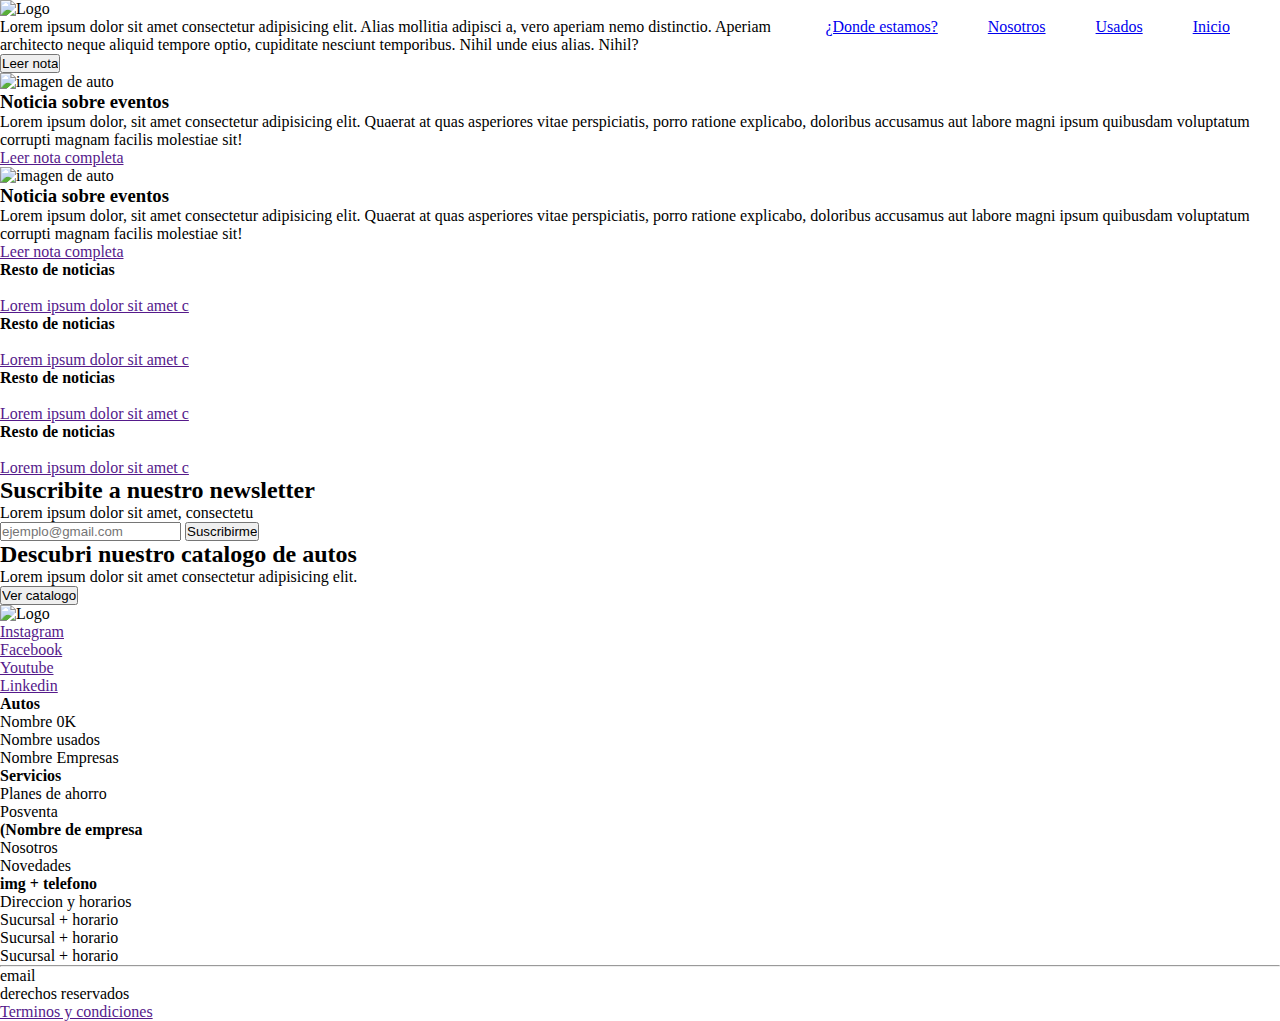
==== pages/novedades.html @ fb7f71f9 "Inicio del proyecto" ====
<!DOCTYPE html>
<html lang="en">
<head>
    <meta charset="UTF-8">
    <meta http-equiv="X-UA-Compatible" content="IE=edge">
    <meta name="viewport" content="width=device-width, initial-scale=1.0">
    <title>Novedades</title>
    <link rel="stylesheet" href="../css/styles.css">
</head>
<body>
    <header>
        <nav>
            <img src="" alt="Logo">
            <ul>
                    <li><a href="../index.html">Inicio</a></li>
                    <li><a href="./autos.html">Usados</a></li>
                    <li><a href="./nosotros.html">Nosotros</a></li>
                    <li><a href="./dondeEstamos.html">¿Donde estamos?</a></li>
                </ul>
        </nav>
         
    </header>
    <main>
        <div class="carrousel">
            <div>
                <h2></h2>
                <p>Lorem ipsum dolor sit amet consectetur adipisicing elit. Alias mollitia adipisci a, vero aperiam nemo distinctio. Aperiam architecto neque aliquid tempore optio, cupiditate nesciunt temporibus. Nihil unde eius alias. Nihil?</p>
                <input type="submit" value="Leer nota">
            </div>
        </div>

        <section>

            <div class="tarjetas">
                <img src="" alt="imagen de auto">
                <h3>Noticia sobre eventos</h3>
                <p>Lorem ipsum dolor, sit amet consectetur adipisicing elit. Quaerat at quas asperiores vitae perspiciatis, porro ratione explicabo, doloribus accusamus aut labore magni ipsum quibusdam voluptatum corrupti magnam facilis molestiae sit!</p>
                <a href="">Leer nota completa</a>
            </div>


            <div class="tarjetas">
                <img src="" alt="imagen de auto">
                <h3>Noticia sobre eventos</h3>
                <p>Lorem ipsum dolor, sit amet consectetur adipisicing elit. Quaerat at quas asperiores vitae perspiciatis, porro ratione explicabo, doloribus accusamus aut labore magni ipsum quibusdam voluptatum corrupti magnam facilis molestiae sit!</p>
                <a href="">Leer nota completa</a>
            </div>

            <aside>
                <div>
                    <h4>Resto de noticias</h4>
                    <a href=""><img src="" alt=""></a>
                    <a href=""><p>Lorem ipsum dolor sit amet c</p></a>

                </div>

                <div>
                    <h4>Resto de noticias</h4>
                    <a href=""><img src="" alt=""></a>
                    <a href=""><p>Lorem ipsum dolor sit amet c</p></a>

                </div>

                <div>
                    <h4>Resto de noticias</h4>
                    <a href=""><img src="" alt=""></a>
                    <a href=""><p>Lorem ipsum dolor sit amet c</p></a>

                </div>

                <div>
                    <h4>Resto de noticias</h4>
                    <a href=""><img src="" alt=""></a>
                    <a href=""><p>Lorem ipsum dolor sit amet c</p></a>

                </div>


            </aside>

        </section>

        <section>
            <div>
                <div>
                    <h2>Suscribite a nuestro newsletter</h2>
                    <p>Lorem ipsum dolor sit amet, consectetu</p>

                    <form action="">
                        <input type="email" placeholder="ejemplo@gmail.com">
                        <input type="submit" value="Suscribirme">
                    </form>
                </div>
            </div>

            <div>
                <h2>Descubri nuestro catalogo de autos</h2>
                <p>Lorem ipsum dolor sit amet consectetur adipisicing elit.</p>
                <input type="submit" value="Ver catalogo">
            </div>
        </section>

    </main>

    <footer>
        <div>
            <img src="" alt="Logo">
            <ul>
                <li><a href="">Instagram</a></li>
                <li><a href="">Facebook</a></li>
                <li><a href="">Youtube</a></li>
                <li><a href="">Linkedin</a></li>
            </ul>
        </div>

        <div>
            <h4>Autos</h4>
                <ul>
                    <li>Nombre 0K</li>
                    <li>Nombre usados</li>
                    <li>Nombre Empresas</li>
                </ul>
        </div>

        <div>
            <h4>Servicios</h4>
                <ul>
                    <li>Planes de ahorro</li>
                    <li>Posventa</li>
                </ul>
        </div>

        <div>
            <h4>(Nombre de empresa</h4>
                <ul>
                    <li>Nosotros</li>
                    <li>Novedades</li>
                </ul>
                    
        </div>

        <div>
            <h4>img + telefono</h4>
                <ul>
                    <li>Direccion y horarios</li>
                    <li>Sucursal + horario</li>
                    <li>Sucursal + horario</li>
                    <li>Sucursal + horario</li>
                </ul>
        </div>
        <hr>
        <div>
            <ul>
                <li>email</li>
                <li>derechos reservados</li>
                <li><a href="">Terminos y condiciones</a></li>
            </ul>
        </div>

    </footer>
</body>
</html>
---- css/styles.css ----
*{
    margin: 0;
    padding: 0;
    box-sizing: border-box;
}


header nav ul li{
    display: inline-flex;
    float: right;
    text-decoration: none;
    margin-right:50px;

}
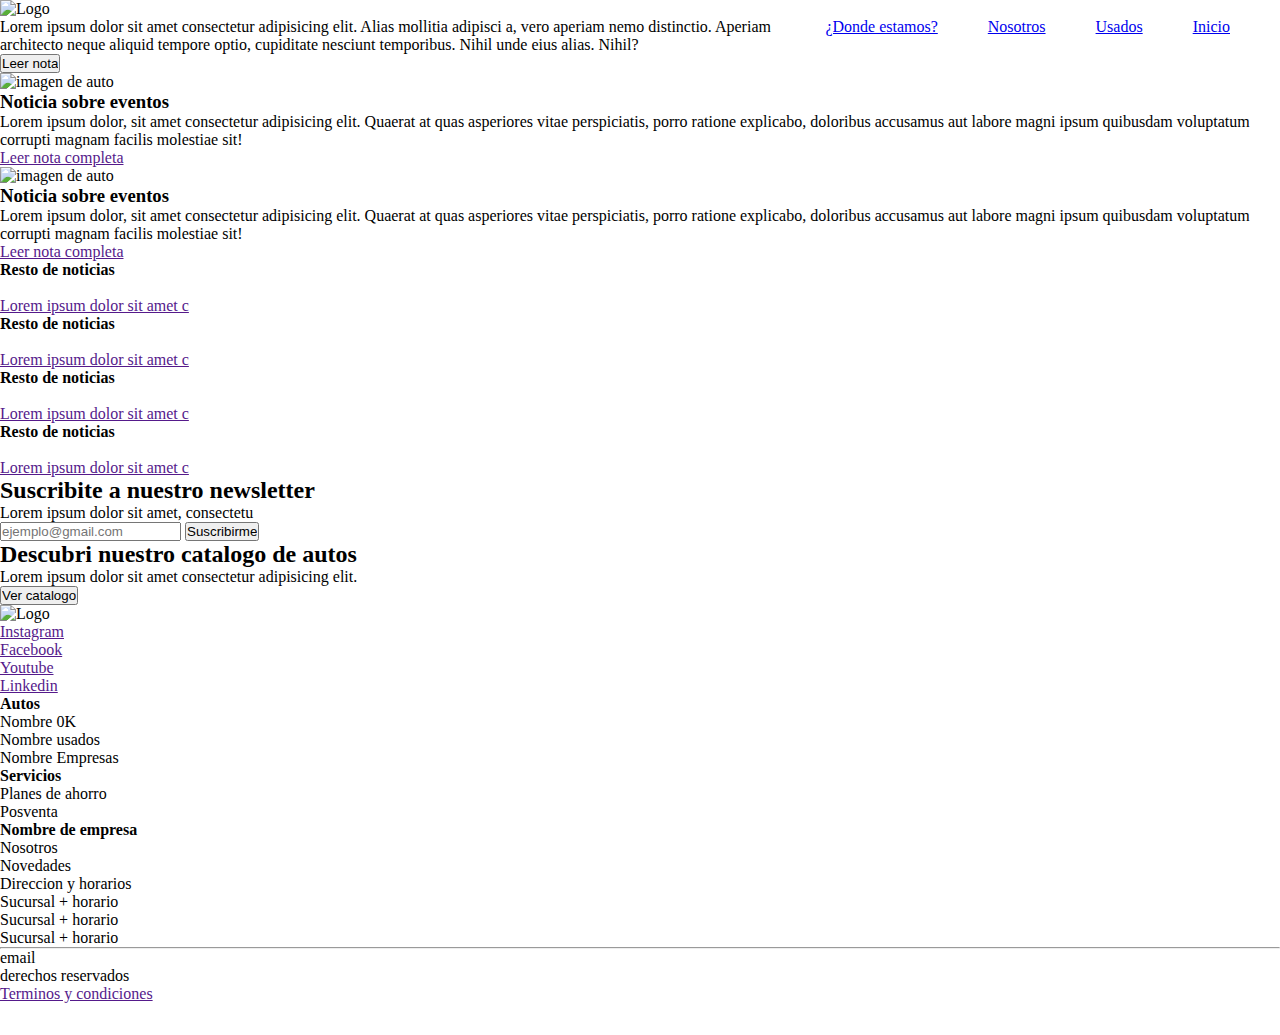
==== commit bd1fe20f: "Grid en el footer de novedades" ====
--- a/pages/novedades.html
+++ b/pages/novedades.html
@@ -102,61 +102,63 @@
 
     </main>
 
-    <footer>
-        <div>
-            <img src="" alt="Logo">
-            <ul>
-                <li><a href="">Instagram</a></li>
-                <li><a href="">Facebook</a></li>
-                <li><a href="">Youtube</a></li>
-                <li><a href="">Linkedin</a></li>
-            </ul>
-        </div>
+    <div class="container">
+        <footer>
+            <div class="row">
+                <div class="col">
+                    <img src="" alt="Logo">
+                    <ul>
+                        <li><a href="">Instagram</a></li>
+                        <li><a href="">Facebook</a></li>
+                        <li><a href="">Youtube</a></li>
+                        <li><a href="">Linkedin</a></li>
+                    </ul>
+                </div>
 
-        <div>
-            <h4>Autos</h4>
-                <ul>
-                    <li>Nombre 0K</li>
-                    <li>Nombre usados</li>
-                    <li>Nombre Empresas</li>
-                </ul>
-        </div>
+                <div class="col">
+                    <h4>Autos</h4>
+                        <ul>
+                            <li>Nombre 0K</li>
+                            <li>Nombre usados</li>
+                            <li>Nombre Empresas</li>
+                        </ul>
+                </div>
 
-        <div>
-            <h4>Servicios</h4>
-                <ul>
-                    <li>Planes de ahorro</li>
-                    <li>Posventa</li>
-                </ul>
-        </div>
+                <div class="col">
+                    <h4>Servicios</h4>
+                        <ul>
+                            <li>Planes de ahorro</li>
+                            <li>Posventa</li>
+                        </ul>
+                </div>
 
-        <div>
-            <h4>(Nombre de empresa</h4>
-                <ul>
-                    <li>Nosotros</li>
-                    <li>Novedades</li>
-                </ul>
-                    
-        </div>
+                <div class="col">
+                    <h4>Nombre de empresa</h4>
+                        <ul>
+                            <li>Nosotros</li>
+                            <li>Novedades</li>
+                        </ul>
+                            
+                </div>
 
-        <div>
-            <h4>img + telefono</h4>
-                <ul>
-                    <li>Direccion y horarios</li>
-                    <li>Sucursal + horario</li>
-                    <li>Sucursal + horario</li>
-                    <li>Sucursal + horario</li>
-                </ul>
-        </div>
-        <hr>
-        <div>
-            <ul>
-                <li>email</li>
-                <li>derechos reservados</li>
-                <li><a href="">Terminos y condiciones</a></li>
-            </ul>
-        </div>
-
-    </footer>
+                <div class="col">
+                        <ul>
+                            <li>Direccion y horarios</li>
+                            <li>Sucursal + horario</li>
+                            <li>Sucursal + horario</li>
+                            <li>Sucursal + horario</li>
+                        </ul>
+                </div>
+                <hr>
+                <div>
+                    <ul>
+                        <li>email</li>
+                        <li>derechos reservados</li>
+                        <li><a href="">Terminos y condiciones</a></li>
+                    </ul>
+                </div>
+            </div>
+        </footer>
+    </div>
 </body>
 </html>--- a/css/styles.css
+++ b/css/styles.css
@@ -11,4 +11,8 @@
     text-decoration: none;
     margin-right:50px;
 
+}
+
+.container{
+    padding-bottom: 2rem;
 }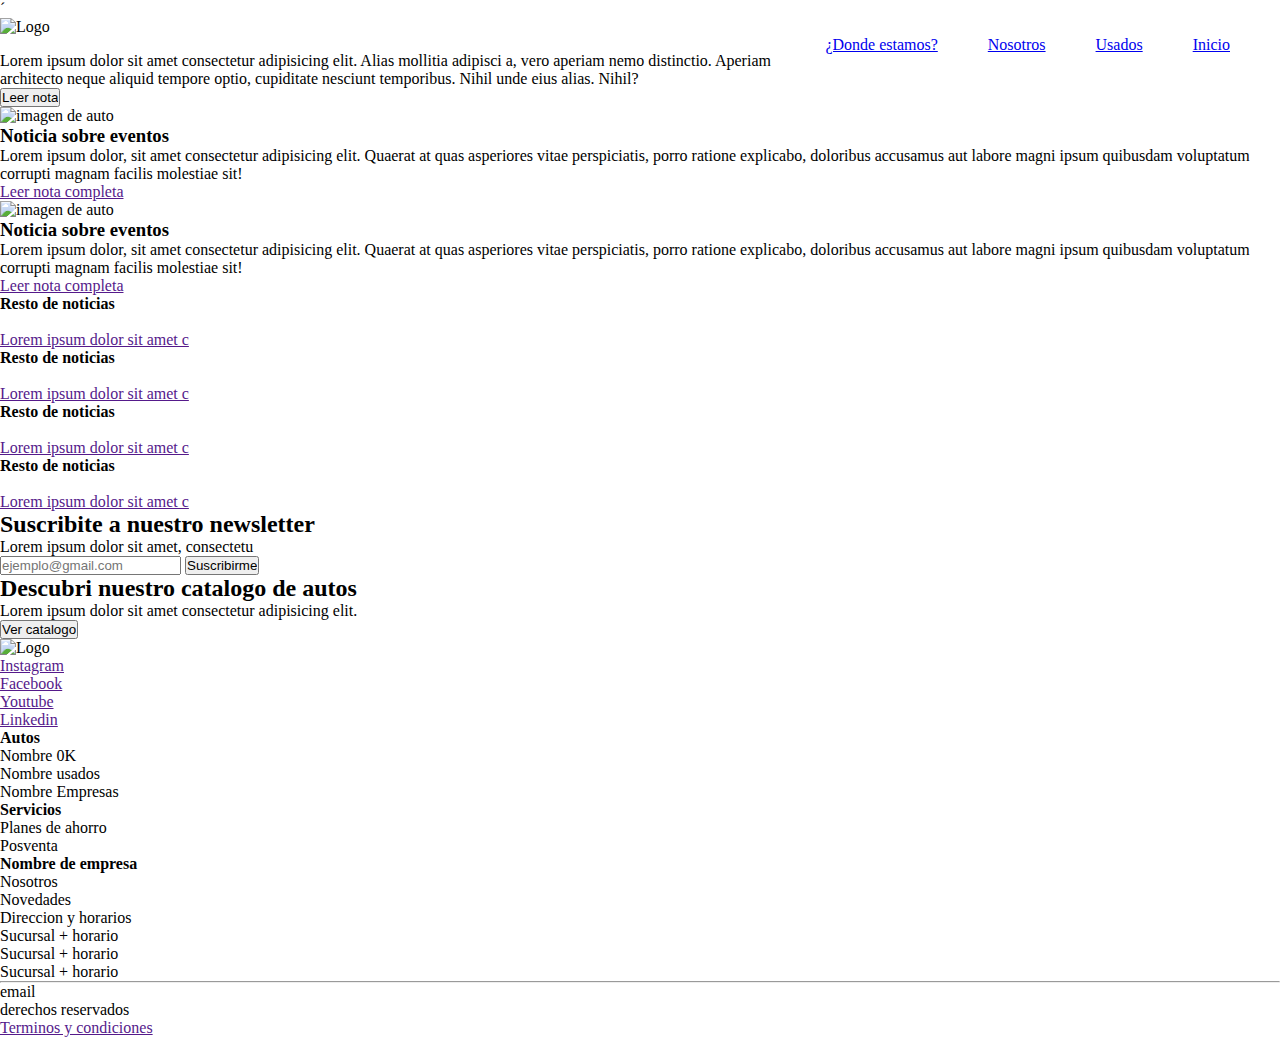
==== commit 3be40df8: "Grid en el header novedades" ====
--- a/pages/novedades.html
+++ b/pages/novedades.html
@@ -6,20 +6,31 @@
     <meta name="viewport" content="width=device-width, initial-scale=1.0">
     <title>Novedades</title>
     <link rel="stylesheet" href="../css/styles.css">
+    <!--Bootstrap-->´
+    <link href="https://cdn.jsdelivr.net/npm/bootstrap@5.3.0/dist/css/bootstrap.min.css" rel="stylesheet" integrity="sha384-9ndCyUaIbzAi2FUVXJi0CjmCapSmO7SnpJef0486qhLnuZ2cdeRhO02iuK6FUUVM" crossorigin="anonymous">
 </head>
 <body>
-    <header>
-        <nav>
-            <img src="" alt="Logo">
-            <ul>
-                    <li><a href="../index.html">Inicio</a></li>
-                    <li><a href="./autos.html">Usados</a></li>
-                    <li><a href="./nosotros.html">Nosotros</a></li>
-                    <li><a href="./dondeEstamos.html">¿Donde estamos?</a></li>
-                </ul>
-        </nav>
-         
-    </header>
+
+    <div class="container">
+        <header>
+            <nav class="row">
+                <div class="col-5">
+                    <img src="" alt="Logo">
+                </div>
+
+                <div class="col-7">
+                    <ul>
+                        <li><a href="../index.html">Inicio</a></li>
+                        <li><a href="./autos.html">Usados</a></li>
+                        <li><a href="./nosotros.html">Nosotros</a></li>
+                        <li><a href="./dondeEstamos.html">¿Donde estamos?</a></li>
+                    </ul>
+                </div>
+            </nav>
+        </header>
+    </div>
+
+
     <main>
         <div class="carrousel">
             <div>
@@ -160,5 +171,7 @@
             </div>
         </footer>
     </div>
+
+    <script src="https://cdn.jsdelivr.net/npm/bootstrap@5.3.0/dist/js/bootstrap.bundle.min.js" integrity="sha384-geWF76RCwLtnZ8qwWowPQNguL3RmwHVBC9FhGdlKrxdiJJigb/j/68SIy3Te4Bkz" crossorigin="anonymous"></script>
 </body>
 </html>--- a/css/styles.css
+++ b/css/styles.css
@@ -14,5 +14,5 @@
 }
 
 .container{
-    padding-bottom: 2rem;
+    padding-bottom: 1rem;
 }